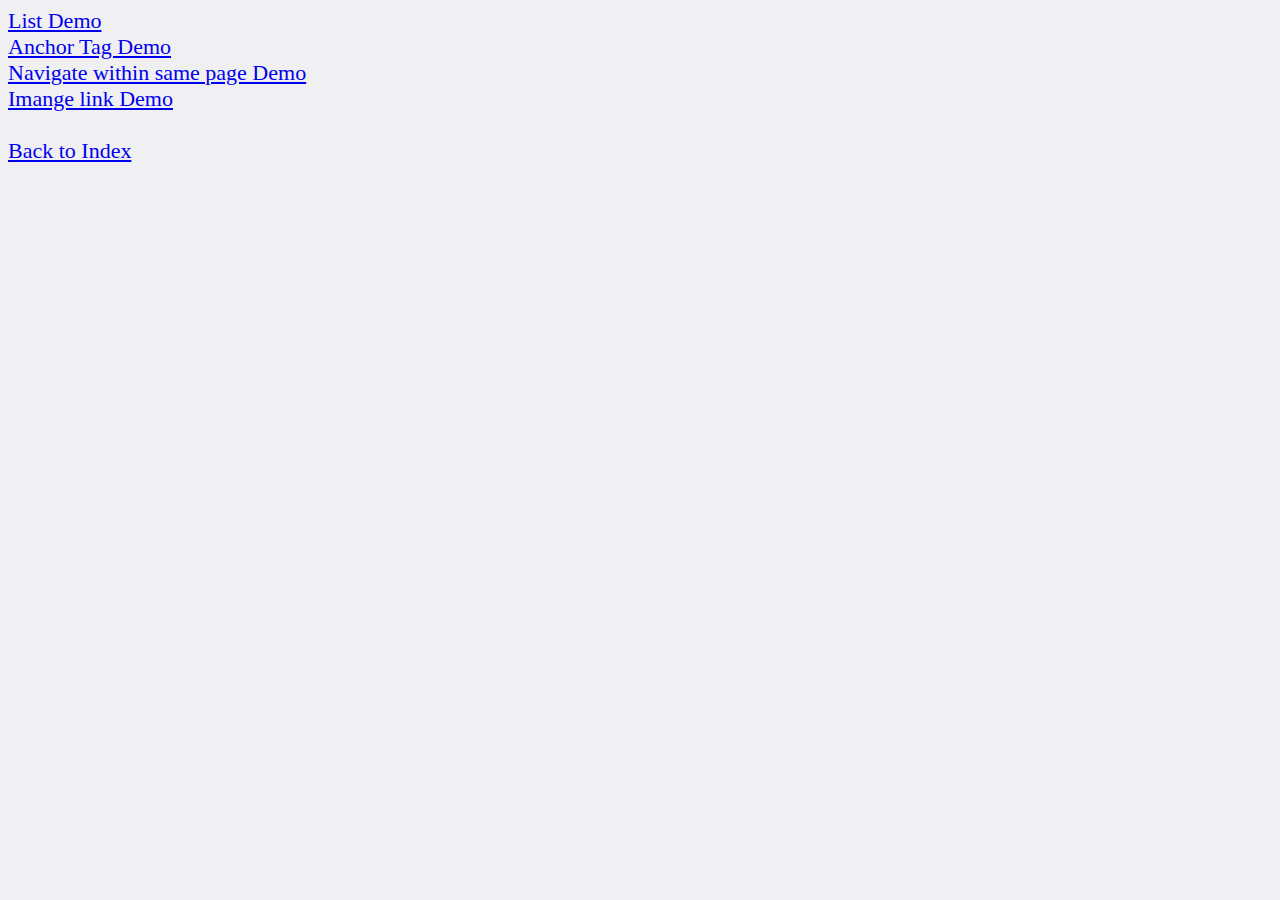
==== html/home.html @ 03851851 "Learned On 24th June 2024" ====
<!DOCTYPE html>
<html lang="en-US">
    <head>
        <meta charset="UTF-8">
        <title>Home Page</title>
        <link rel="icon" href="/images/home_logo.png" type="image/png">
        <link rel="stylesheet" href="/css/home.css" type="text/css">
    </head>
    <body>
        <a href="/html/list.html"> List Demo</a> <br>
        <a href="/html/achnor.html"> Anchor Tag Demo</a><br>
        <a href="/html/navigate.html"> Navigate within same page Demo</a><br>
        <a href="/html/imageLink.html"> Imange link Demo</a>
        <br><br>        
        <a href="/html/index.html">Back to Index</a>
    </body>
</html>
---- css/home.css ----
html {
    font-size: 22px;
} 

body {
    background-color: rgb(240, 239, 241);
    color: whitesmoke;
}
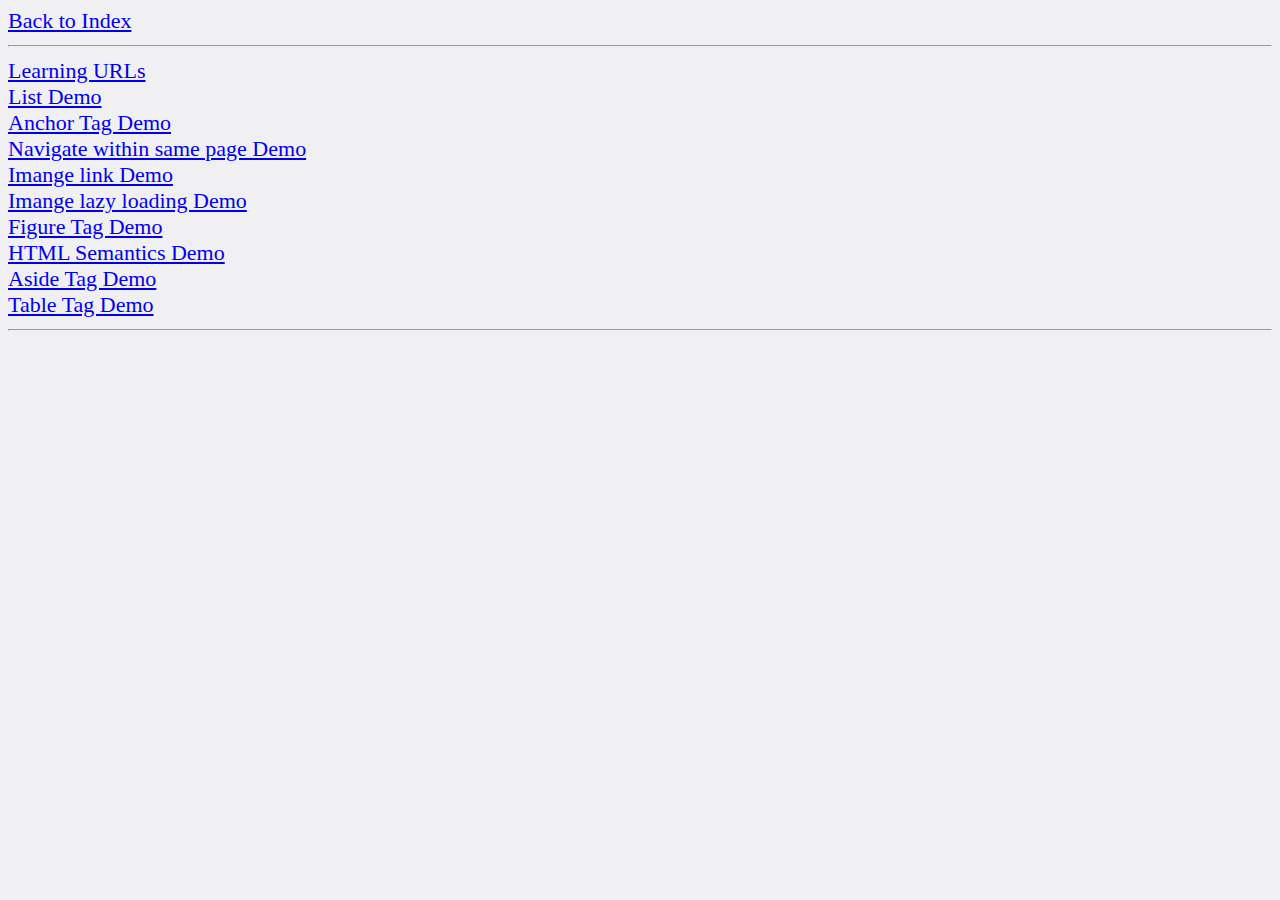
==== commit 797a171d: "26-Jun-2024" ====
--- a/html/home.html
+++ b/html/home.html
@@ -7,11 +7,18 @@
         <link rel="stylesheet" href="/css/home.css" type="text/css">
     </head>
     <body>
+        <a href="/html/index.html">Back to Index</a>
+        <hr>
+        <a href="/html/learningLinks.html">Learning URLs</a> <br>
         <a href="/html/list.html"> List Demo</a> <br>
         <a href="/html/achnor.html"> Anchor Tag Demo</a><br>
         <a href="/html/navigate.html"> Navigate within same page Demo</a><br>
-        <a href="/html/imageLink.html"> Imange link Demo</a>
-        <br><br>        
-        <a href="/html/index.html">Back to Index</a>
+        <a href="/html/imageLink.html"> Imange link Demo</a><br>
+        <a href="/html/imageLazyLoading.html"> Imange lazy loading Demo</a><br>
+        <a href="/html/figure.html">Figure Tag Demo</a><br>  
+        <a href="/html/htmlSemantics.html">HTML Semantics Demo</a><br>
+        <a href="aside.html">Aside Tag Demo</a><br>
+        <a href="table.html">Table Tag Demo</a>
+        <hr>
     </body>
 </html>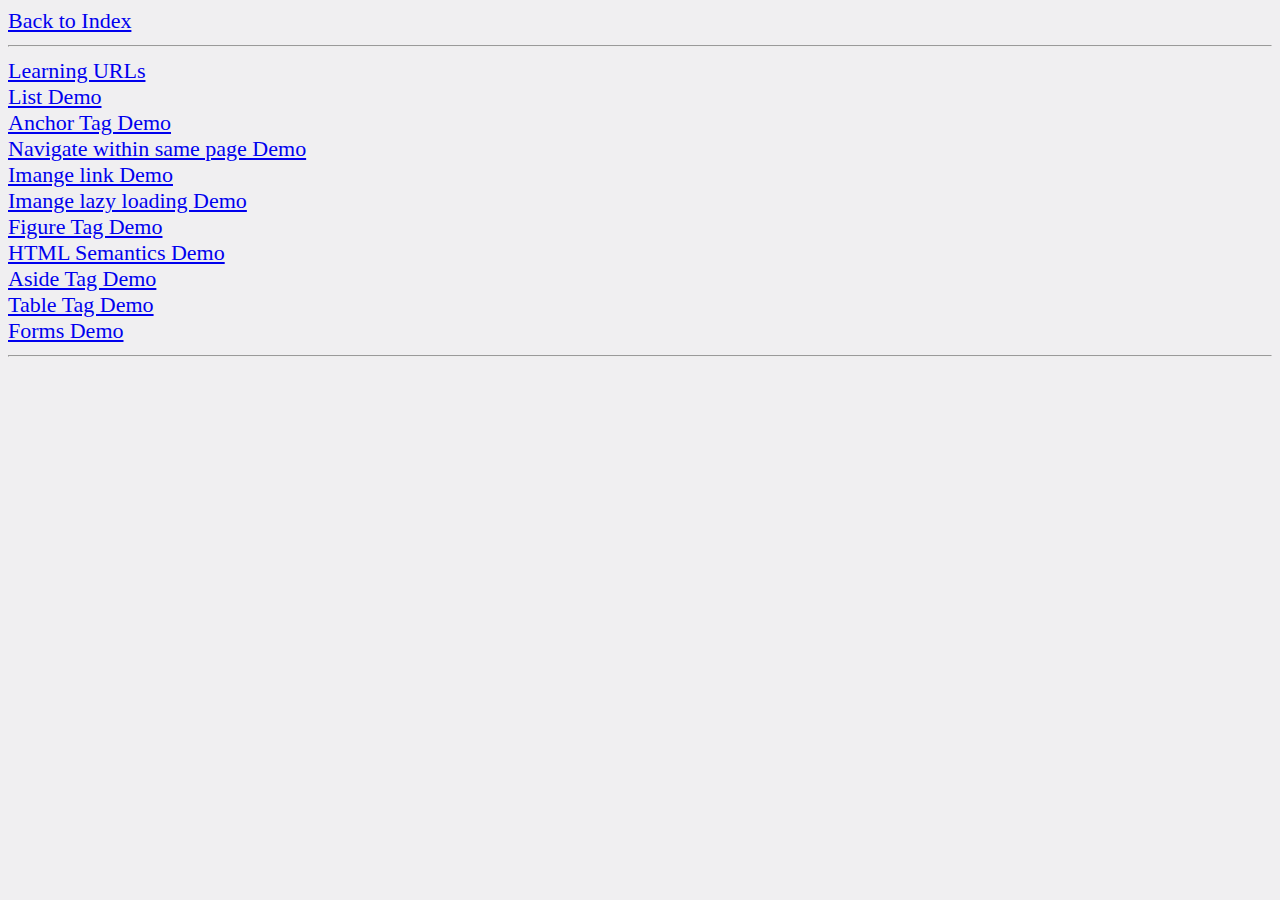
==== commit b746b1c4: "28_June_2024" ====
--- a/html/home.html
+++ b/html/home.html
@@ -18,7 +18,8 @@
         <a href="/html/figure.html">Figure Tag Demo</a><br>  
         <a href="/html/htmlSemantics.html">HTML Semantics Demo</a><br>
         <a href="aside.html">Aside Tag Demo</a><br>
-        <a href="table.html">Table Tag Demo</a>
+        <a href="table.html">Table Tag Demo</a><br>
+        <a href="forms.html">Forms Demo</a>
         <hr>
     </body>
 </html>